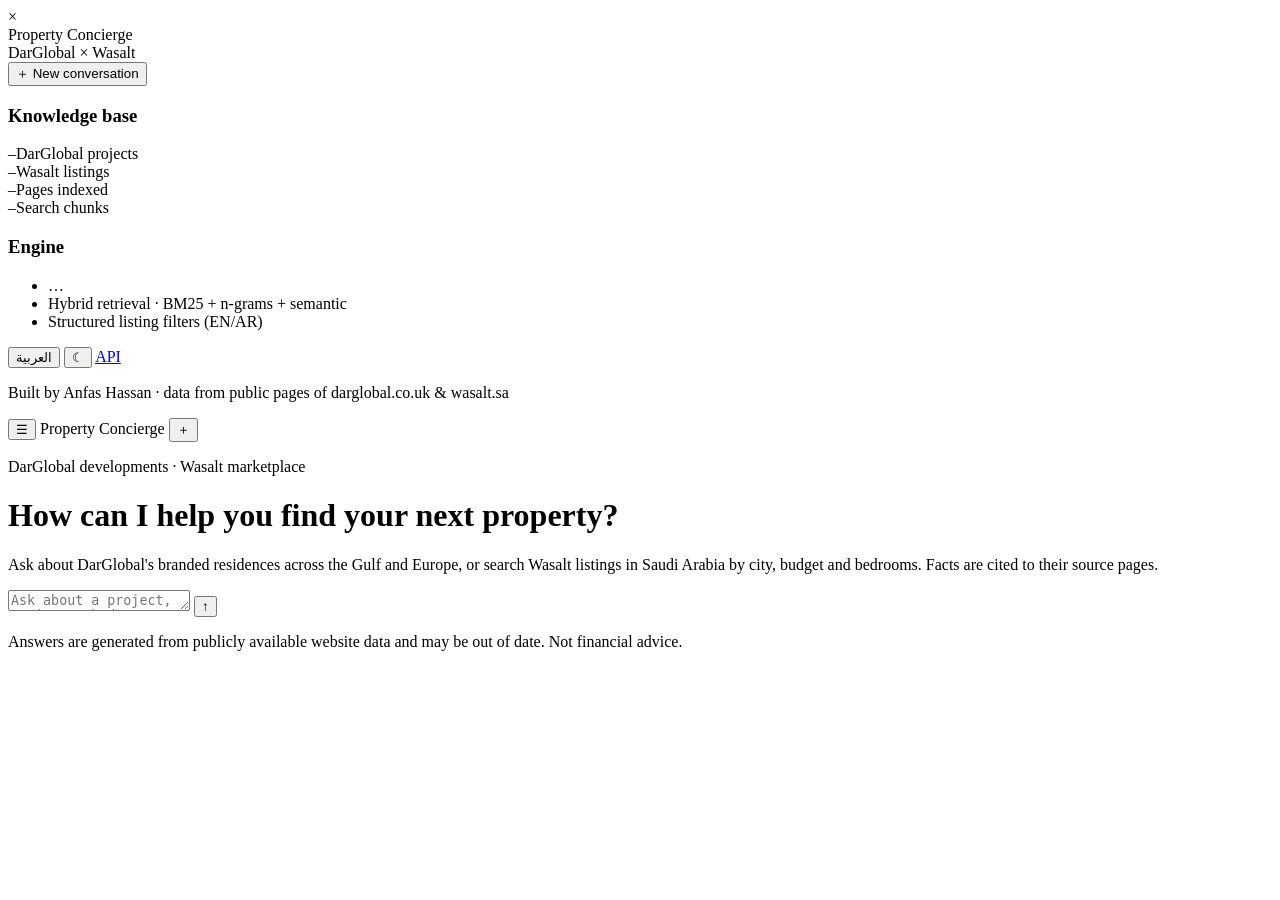
==== app/static/index.html @ ddc7a149 "DarGlobal x Wasalt property assistant RAG chatbot over scraped DarGlobal and Wasalt data, using free" ====
<!DOCTYPE html>
<html lang="en" dir="ltr" data-theme="light">
<head>
<meta charset="utf-8">
<meta name="viewport" content="width=device-width, initial-scale=1, viewport-fit=cover">
<title>Property Concierge · DarGlobal × Wasalt</title>
<meta name="description" content="AI property assistant grounded in public DarGlobal and Wasalt data.">
<link rel="preconnect" href="https://fonts.googleapis.com">
<link rel="preconnect" href="https://fonts.gstatic.com" crossorigin>
<link href="https://fonts.googleapis.com/css2?family=Fraunces:opsz,wght@9..144,400;9..144,500&family=Inter:wght@400;500;600&family=IBM+Plex+Sans+Arabic:wght@400;500;600&display=swap" rel="stylesheet">
<link rel="stylesheet" href="/static/styles.css">
<link rel="icon" href="data:image/svg+xml,%3Csvg xmlns='http://www.w3.org/2000/svg' viewBox='0 0 64 64'%3E%3Crect width='64' height='64' rx='14' fill='%2314161b'/%3E%3Ctext x='32' y='42' font-family='Georgia' font-size='28' fill='%23c9a66b' text-anchor='middle'%3E%C3%97%3C/text%3E%3C/svg%3E">
</head>
<body>
<div class="app">
  <aside class="sidebar" id="sidebar">
    <div class="brand">
      <div class="mark" aria-hidden="true">×</div>
      <div>
        <div class="brand-title" data-i18n="brand">Property Concierge</div>
        <div class="brand-sub">DarGlobal × Wasalt</div>
      </div>
    </div>
    <button class="btn-new" id="newChat"><span aria-hidden="true">＋</span> <span data-i18n="newChat">New conversation</span></button>

    <section class="side-section">
      <h3 data-i18n="knowledge">Knowledge base</h3>
      <div class="stats">
        <div class="stat"><span class="stat-n" id="statProjects">–</span><span class="stat-l" data-i18n="projects">DarGlobal projects</span></div>
        <div class="stat"><span class="stat-n" id="statListings">–</span><span class="stat-l" data-i18n="listings">Wasalt listings</span></div>
        <div class="stat"><span class="stat-n" id="statPages">–</span><span class="stat-l" data-i18n="pages">Pages indexed</span></div>
        <div class="stat"><span class="stat-n" id="statChunks">–</span><span class="stat-l" data-i18n="chunks">Search chunks</span></div>
      </div>
      <p class="side-note" id="dataNote"></p>
    </section>

    <section class="side-section">
      <h3 data-i18n="engine">Engine</h3>
      <ul class="engine">
        <li><span class="dot" id="llmDot"></span><span id="llmModel">…</span></li>
        <li data-i18n="retrieval">Hybrid retrieval · BM25 + n-grams + semantic</li>
        <li data-i18n="filters">Structured listing filters (EN/AR)</li>
      </ul>
    </section>

    <div class="side-foot">
      <div class="toggles">
        <button class="chip" id="langToggle" aria-label="Switch language">العربية</button>
        <button class="chip" id="themeToggle" aria-label="Toggle theme">☾</button>
        <a class="chip" href="/docs" target="_blank" rel="noopener">API</a>
      </div>
      <p class="credit">Built by Anfas Hassan · data from public pages of darglobal.co.uk &amp; wasalt.sa</p>
    </div>
  </aside>

  <main class="main">
    <header class="topbar">
      <button class="icon-btn" id="menuBtn" aria-label="Menu">☰</button>
      <span class="topbar-title">Property Concierge</span>
      <button class="icon-btn" id="newChatTop" aria-label="New conversation">＋</button>
    </header>

    <div class="thread" id="thread" aria-live="polite">
      <div class="welcome" id="welcome">
        <p class="eyebrow" data-i18n="eyebrow">DarGlobal developments · Wasalt marketplace</p>
        <h1 data-i18n="hero">How can I help you find your next property?</h1>
        <p class="lede" data-i18n="lede">Ask about DarGlobal's branded residences across the Gulf and Europe, or search Wasalt listings in Saudi Arabia by city, budget and bedrooms. Facts are cited to their source pages.</p>
        <div class="suggestions" id="suggestions"></div>
      </div>
    </div>

    <form class="composer" id="composer" autocomplete="off">
      <div class="composer-box">
        <textarea id="input" rows="1" maxlength="1500" data-i18n-ph="placeholder" placeholder="Ask about a project, a city, a budget…"></textarea>
        <button type="button" class="stop" id="stopBtn" hidden aria-label="Stop generating">■</button>
        <button type="submit" class="send" id="sendBtn" aria-label="Send">↑</button>
      </div>
      <p class="disclaimer" data-i18n="disclaimer">Answers are generated from publicly available website data and may be out of date. Not financial advice.</p>
    </form>
  </main>
</div>
<div class="scrim" id="scrim"></div>
<script src="/static/app.js"></script>
</body>
</html>
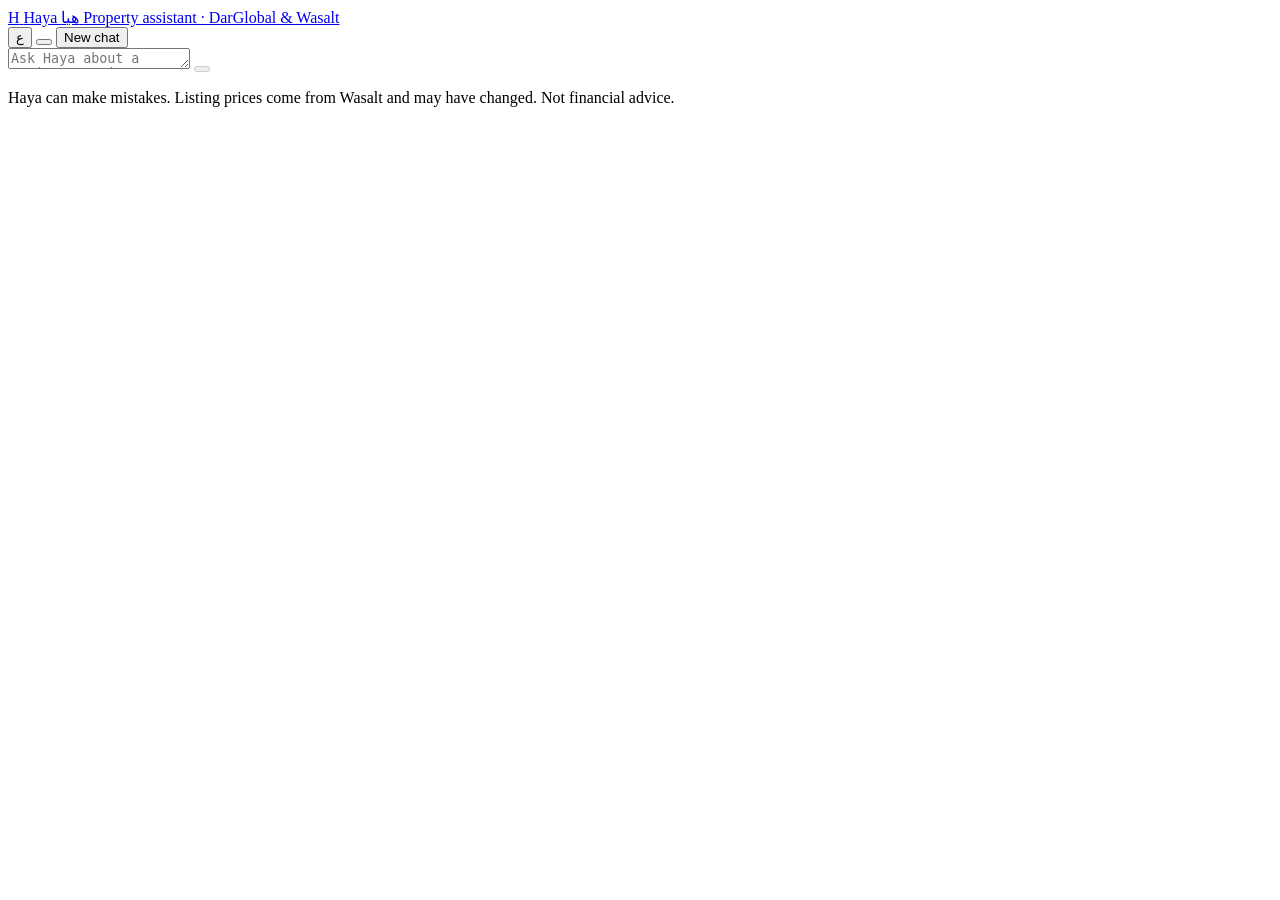
==== commit 0cf72943: "Haya: production UI, natural answers, QA fixes UI - Rebrand to Haya; minimal top bar, welcome with s" ====
--- a/app/static/index.html
+++ b/app/static/index.html
@@ -3,83 +3,46 @@
 <head>
 <meta charset="utf-8">
 <meta name="viewport" content="width=device-width, initial-scale=1, viewport-fit=cover">
-<title>Property Concierge · DarGlobal × Wasalt</title>
-<meta name="description" content="AI property assistant grounded in public DarGlobal and Wasalt data.">
+<title>Haya · Property assistant for DarGlobal &amp; Wasalt</title>
+<meta name="description" content="Haya answers questions about DarGlobal's branded residences and finds homes on Wasalt across Saudi Arabia, in English and Arabic.">
+<meta name="theme-color" content="#f7f4ee" media="(prefers-color-scheme: light)">
+<meta name="theme-color" content="#111216" media="(prefers-color-scheme: dark)">
+<meta property="og:title" content="Haya · Property assistant">
+<meta property="og:description" content="Ask about DarGlobal projects or find homes on Wasalt, in English or Arabic.">
 <link rel="preconnect" href="https://fonts.googleapis.com">
 <link rel="preconnect" href="https://fonts.gstatic.com" crossorigin>
-<link href="https://fonts.googleapis.com/css2?family=Fraunces:opsz,wght@9..144,400;9..144,500&family=Inter:wght@400;500;600&family=IBM+Plex+Sans+Arabic:wght@400;500;600&display=swap" rel="stylesheet">
+<link href="https://fonts.googleapis.com/css2?family=Fraunces:opsz,wght@9..144,500;9..144,600&family=Inter:wght@400;500;600&family=IBM+Plex+Sans+Arabic:wght@400;500;600&display=swap" rel="stylesheet">
 <link rel="stylesheet" href="/static/styles.css">
-<link rel="icon" href="data:image/svg+xml,%3Csvg xmlns='http://www.w3.org/2000/svg' viewBox='0 0 64 64'%3E%3Crect width='64' height='64' rx='14' fill='%2314161b'/%3E%3Ctext x='32' y='42' font-family='Georgia' font-size='28' fill='%23c9a66b' text-anchor='middle'%3E%C3%97%3C/text%3E%3C/svg%3E">
+<link rel="icon" href="data:image/svg+xml,%3Csvg xmlns='http://www.w3.org/2000/svg' viewBox='0 0 64 64'%3E%3Crect width='64' height='64' rx='16' fill='%2316181d'/%3E%3Ctext x='32' y='44' font-family='Georgia,serif' font-size='34' font-weight='600' fill='%23c9a66b' text-anchor='middle'%3EH%3C/text%3E%3C/svg%3E">
 </head>
 <body>
 <div class="app">
-  <aside class="sidebar" id="sidebar">
-    <div class="brand">
-      <div class="mark" aria-hidden="true">×</div>
-      <div>
-        <div class="brand-title" data-i18n="brand">Property Concierge</div>
-        <div class="brand-sub">DarGlobal × Wasalt</div>
-      </div>
+  <header class="topbar">
+    <a class="brand" href="/" aria-label="Haya home">
+      <span class="logo" aria-hidden="true">H</span>
+      <span class="brand-text">
+        <span class="brand-name">Haya <span class="brand-ar">هيا</span></span>
+        <span class="brand-tag" data-i18n="tagline">Property assistant · DarGlobal &amp; Wasalt</span>
+      </span>
+    </a>
+    <nav class="top-actions">
+      <button class="ghost" id="langToggle" type="button" aria-label="Switch language">ع</button>
+      <button class="ghost icon" id="themeToggle" type="button" aria-label="Toggle dark mode"></button>
+      <button class="ghost new" id="newChat" type="button"><span class="ic" data-icon="plus"></span><span data-i18n="newChat">New chat</span></button>
+    </nav>
+  </header>
+
+  <main class="thread" id="thread" aria-live="polite"></main>
+
+  <form class="composer" id="composer" autocomplete="off">
+    <div class="composer-box">
+      <textarea id="input" rows="1" maxlength="1500" data-i18n-ph="placeholder" placeholder="Ask Haya about a project, a city or a budget…" aria-label="Message"></textarea>
+      <button type="button" class="round stop" id="stopBtn" hidden aria-label="Stop"><span class="ic" data-icon="stop"></span></button>
+      <button type="submit" class="round send" id="sendBtn" aria-label="Send" disabled><span class="ic" data-icon="send"></span></button>
     </div>
-    <button class="btn-new" id="newChat"><span aria-hidden="true">＋</span> <span data-i18n="newChat">New conversation</span></button>
-
-    <section class="side-section">
-      <h3 data-i18n="knowledge">Knowledge base</h3>
-      <div class="stats">
-        <div class="stat"><span class="stat-n" id="statProjects">–</span><span class="stat-l" data-i18n="projects">DarGlobal projects</span></div>
-        <div class="stat"><span class="stat-n" id="statListings">–</span><span class="stat-l" data-i18n="listings">Wasalt listings</span></div>
-        <div class="stat"><span class="stat-n" id="statPages">–</span><span class="stat-l" data-i18n="pages">Pages indexed</span></div>
-        <div class="stat"><span class="stat-n" id="statChunks">–</span><span class="stat-l" data-i18n="chunks">Search chunks</span></div>
-      </div>
-      <p class="side-note" id="dataNote"></p>
-    </section>
-
-    <section class="side-section">
-      <h3 data-i18n="engine">Engine</h3>
-      <ul class="engine">
-        <li><span class="dot" id="llmDot"></span><span id="llmModel">…</span></li>
-        <li data-i18n="retrieval">Hybrid retrieval · BM25 + n-grams + semantic</li>
-        <li data-i18n="filters">Structured listing filters (EN/AR)</li>
-      </ul>
-    </section>
-
-    <div class="side-foot">
-      <div class="toggles">
-        <button class="chip" id="langToggle" aria-label="Switch language">العربية</button>
-        <button class="chip" id="themeToggle" aria-label="Toggle theme">☾</button>
-        <a class="chip" href="/docs" target="_blank" rel="noopener">API</a>
-      </div>
-      <p class="credit">Built by Anfas Hassan · data from public pages of darglobal.co.uk &amp; wasalt.sa</p>
-    </div>
-  </aside>
-
-  <main class="main">
-    <header class="topbar">
-      <button class="icon-btn" id="menuBtn" aria-label="Menu">☰</button>
-      <span class="topbar-title">Property Concierge</span>
-      <button class="icon-btn" id="newChatTop" aria-label="New conversation">＋</button>
-    </header>
-
-    <div class="thread" id="thread" aria-live="polite">
-      <div class="welcome" id="welcome">
-        <p class="eyebrow" data-i18n="eyebrow">DarGlobal developments · Wasalt marketplace</p>
-        <h1 data-i18n="hero">How can I help you find your next property?</h1>
-        <p class="lede" data-i18n="lede">Ask about DarGlobal's branded residences across the Gulf and Europe, or search Wasalt listings in Saudi Arabia by city, budget and bedrooms. Facts are cited to their source pages.</p>
-        <div class="suggestions" id="suggestions"></div>
-      </div>
-    </div>
-
-    <form class="composer" id="composer" autocomplete="off">
-      <div class="composer-box">
-        <textarea id="input" rows="1" maxlength="1500" data-i18n-ph="placeholder" placeholder="Ask about a project, a city, a budget…"></textarea>
-        <button type="button" class="stop" id="stopBtn" hidden aria-label="Stop generating">■</button>
-        <button type="submit" class="send" id="sendBtn" aria-label="Send">↑</button>
-      </div>
-      <p class="disclaimer" data-i18n="disclaimer">Answers are generated from publicly available website data and may be out of date. Not financial advice.</p>
-    </form>
-  </main>
+    <p class="disclaimer" data-i18n="disclaimer">Haya can make mistakes. Listing prices come from Wasalt and may have changed. Not financial advice.</p>
+  </form>
 </div>
-<div class="scrim" id="scrim"></div>
 <script src="/static/app.js"></script>
 </body>
 </html>
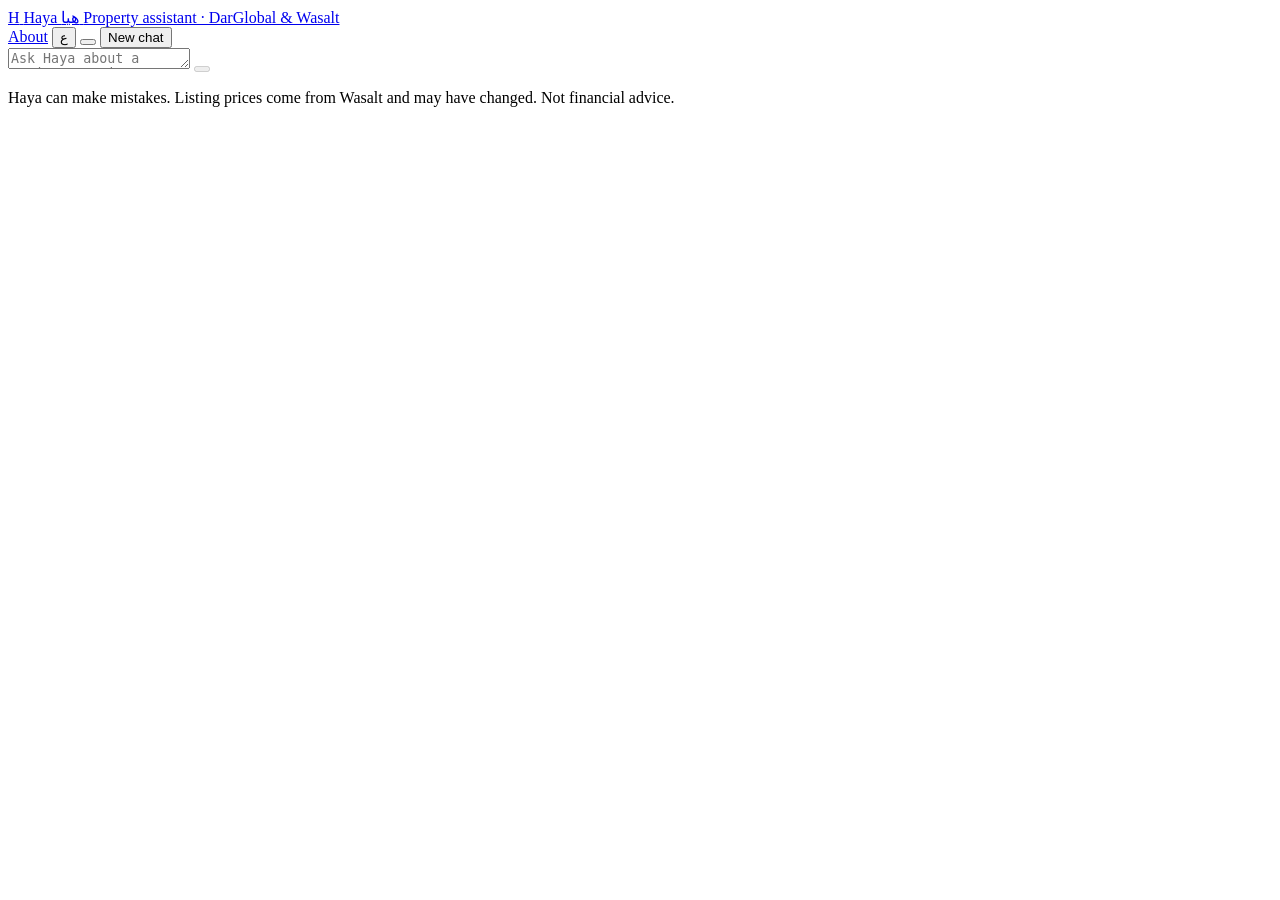
==== commit ad2621cc: "Product overview page and PDF /overview in the app's style with an About link in the top bar; the sa" ====
--- a/app/static/index.html
+++ b/app/static/index.html
@@ -26,6 +26,7 @@
       </span>
     </a>
     <nav class="top-actions">
+      <a class="ghost about" href="/overview" data-i18n="about">About</a>
       <button class="ghost" id="langToggle" type="button" aria-label="Switch language">ع</button>
       <button class="ghost icon" id="themeToggle" type="button" aria-label="Toggle dark mode"></button>
       <button class="ghost new" id="newChat" type="button"><span class="ic" data-icon="plus"></span><span data-i18n="newChat">New chat</span></button>
@@ -37,6 +38,7 @@
   <form class="composer" id="composer" autocomplete="off">
     <div class="composer-box">
       <textarea id="input" rows="1" maxlength="1500" data-i18n-ph="placeholder" placeholder="Ask Haya about a project, a city or a budget…" aria-label="Message"></textarea>
+      <button type="button" class="round mic" id="micBtn" hidden aria-label="Speak"><span class="ic" data-icon="mic"></span></button>
       <button type="button" class="round stop" id="stopBtn" hidden aria-label="Stop"><span class="ic" data-icon="stop"></span></button>
       <button type="submit" class="round send" id="sendBtn" aria-label="Send" disabled><span class="ic" data-icon="send"></span></button>
     </div>
